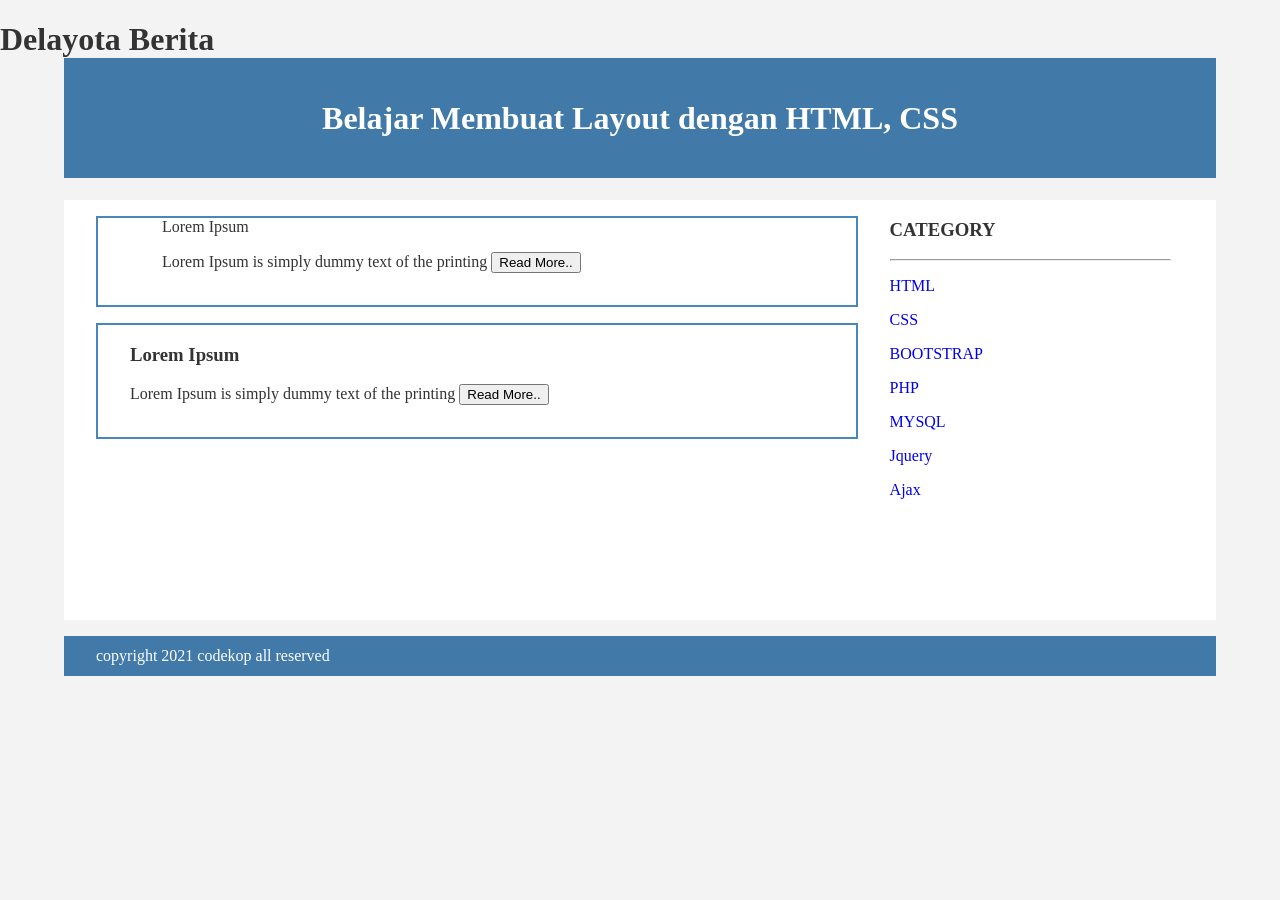
==== index.html @ 11aff7d3 "Update index.html" ====
<!DOCTYPE HTML>
<HTML>
  <head>
	  <title>Delayota</title>
    <link rel="stylesheet" href="style.css">
  </head>
  <body>
    <H1>
      Delayota Berita
    <div class="header">
		<div class="jarak"
		    <h2>Belajar Membuat Layout dengan HTML, CSS</h2>
           </div>
      
      <div class="content">
              <div class="jarak">
                      <!-- kiri -->
                      <div class="kiri">
                              <!--blog-->
                              <div class="border">
                                      <div class="jarak"
                                              <h3>Lorem Ipsum</h3>
                                              <p>Lorem Ipsum is simply dummy text of the printing
                                              <button class="btn">Read More..</button>
                
                                      </div>
                              </div>
                              <!-- end blog -->
                              <!-- blog -->
                              <div class="border"
                                      <div class="jarak">
                                              <h3>Lorem Ipsum</h3>
                                              <p>Lorem Ipsum is simply dummy text of the printing
                                              <button class="btn">Read More..</button>
                                      </div>
                              </div>
                              <!-- end blog -->
                      </div>
                      <!-- kiri -->
                      <!-- kanan -->
                      <div class="kanan">
                              <div class="jarak">
                                      <h3>CATEGORY</h3>
                                      <hr/>
                                      <p><a href="#" class="undecor">HTML</a></p>
                                      <p><a href="#" class="undecor">CSS</a></p>
                                      <p><a href="#" class="undecor">BOOTSTRAP</a></p>
                                      <p><a href="#" class="undecor">PHP</a></p>
                                      <p><a href="#" class="undecor">MYSQL</a></p>
                                      <p><a href="#" class="undecor">Jquery</a></p>
                                      <p><a href="#" class="undecor">Ajax</a></p>
                              </div>
                      </div>
                      <!-- kanan -->
              </div>
      </div>
      <div class="footer">
              <div class="jarak">
                      <p>copyright 2021 codekop all reserved</p>
              </div>
      </div>
               



</HTML<>
---- style.css ----
body{
    background:#f3f3f3;
    color:#333;
    width:100%;
    font-family:sanss-serif;
    margin:0 auto;
}

.header{
    width:90%;
    margin:auto;
    height:120px;
    line-height:120px;
    background:#417aa8;
    color:#fff;
    text-align: center;
}
.jarak{
    padding:0 2pc;
}
.menu{
    background-color:#417aa8;
    height:50px;
    line-height:50px;
    position:relative;
    width:90%;
    margin:0 auto;
    padding:0 auto;
}
.menu ul {
    list-style:none;
}
.menu ul li a {
    float:left;
    width:70px;
    dsiplay:block;
    text-align:center;
    color:#FFF;
    text-decoration: none;
}
.menu ul li a:hover {
    background-color:#4b88bb;
    display:block;
}
.content{
    width:90%;
    margin:auto;
    height:420px;
    padding: 0.1px;
    background:#fff;
    color:#333;
}
.border{
    border: 2px solid #4887b9;
    margin-top: 1pc;
    padding-bottom:1pc;
    padding-left:2pc;
    padding-right:2pc;

}
.kiri{
    width:70%;
    float:left;
    margin:auto;
    background:#fff;
    height:420px;
}
.kanan{
    width: 30%;
    float:left;
    margin:auto;
    background:#fff;
    height:420px;
}
.undecor{
    text-decoration:none;
}
.footer {
    width:90%;
    margin:auto;
    height:40px;
    line-height:40px;
    background: #417aa8;
    color:#fff;
    margin-bottom: 1pc;

}
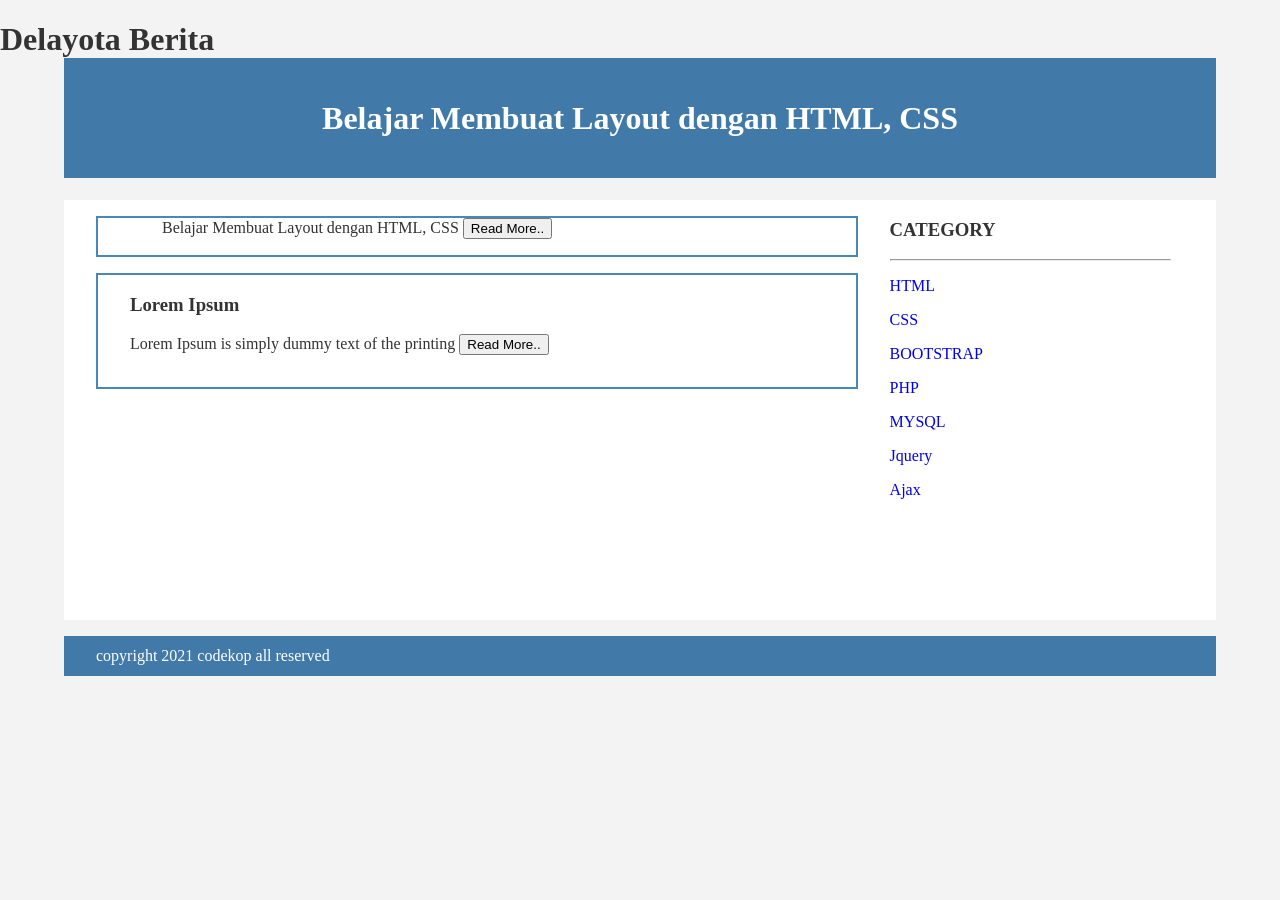
==== commit eb3e2ff5: "Update index.html" ====
--- a/index.html
+++ b/index.html
@@ -19,8 +19,7 @@
                               <!--blog-->
                               <div class="border">
                                       <div class="jarak"
-                                              <h3>Lorem Ipsum</h3>
-                                              <p>Lorem Ipsum is simply dummy text of the printing
+                                                <h2>Belajar Membuat Layout dengan HTML, CSS</h2>
                                               <button class="btn">Read More..</button>
                 
                                       </div>
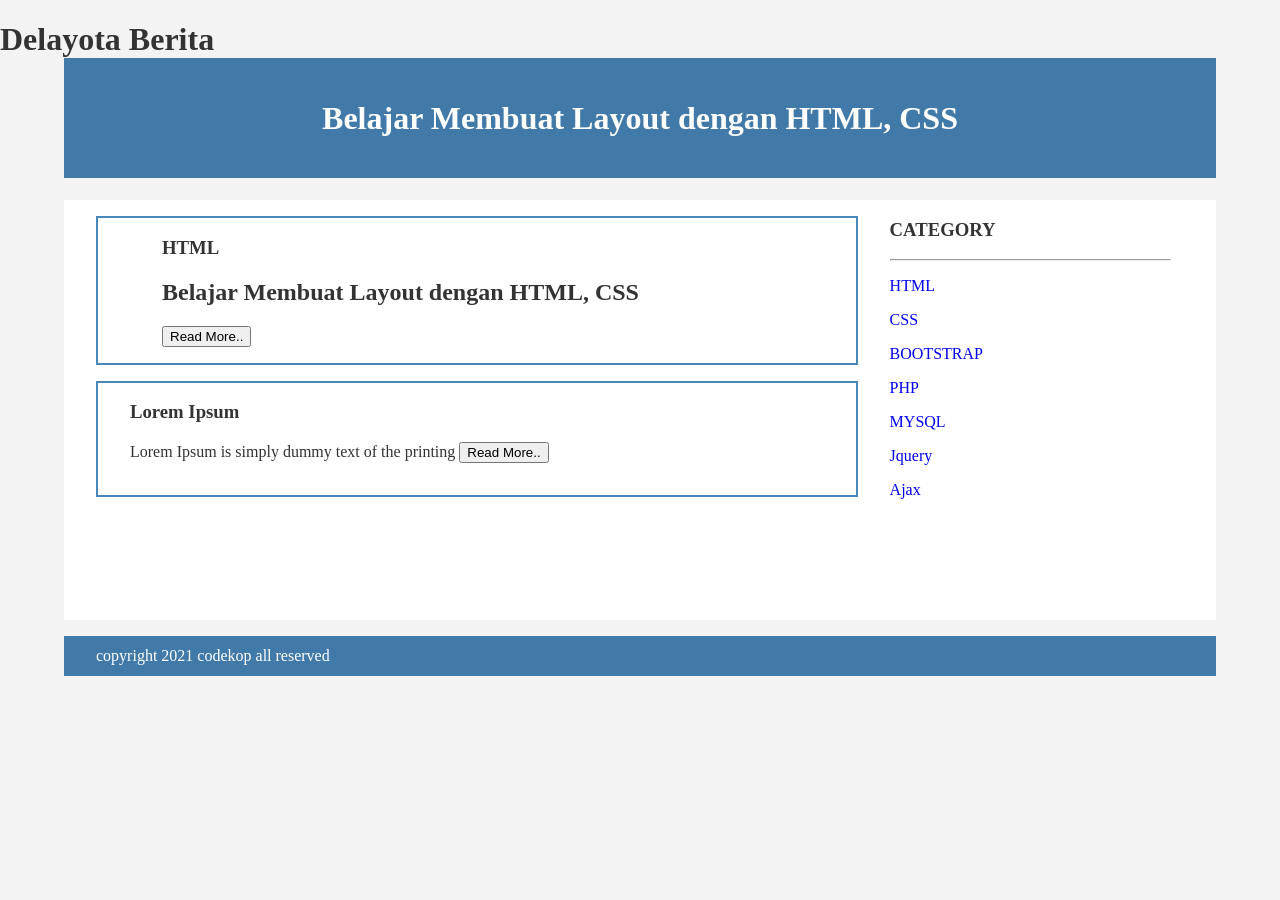
==== commit 7155dca3: "Update index.html" ====
--- a/index.html
+++ b/index.html
@@ -18,7 +18,8 @@
                       <div class="kiri">
                               <!--blog-->
                               <div class="border">
-                                      <div class="jarak"
+                                      <div class="jarak">
+										        <h3>HTML</h3>
                                                 <h2>Belajar Membuat Layout dengan HTML, CSS</h2>
                                               <button class="btn">Read More..</button>
                 
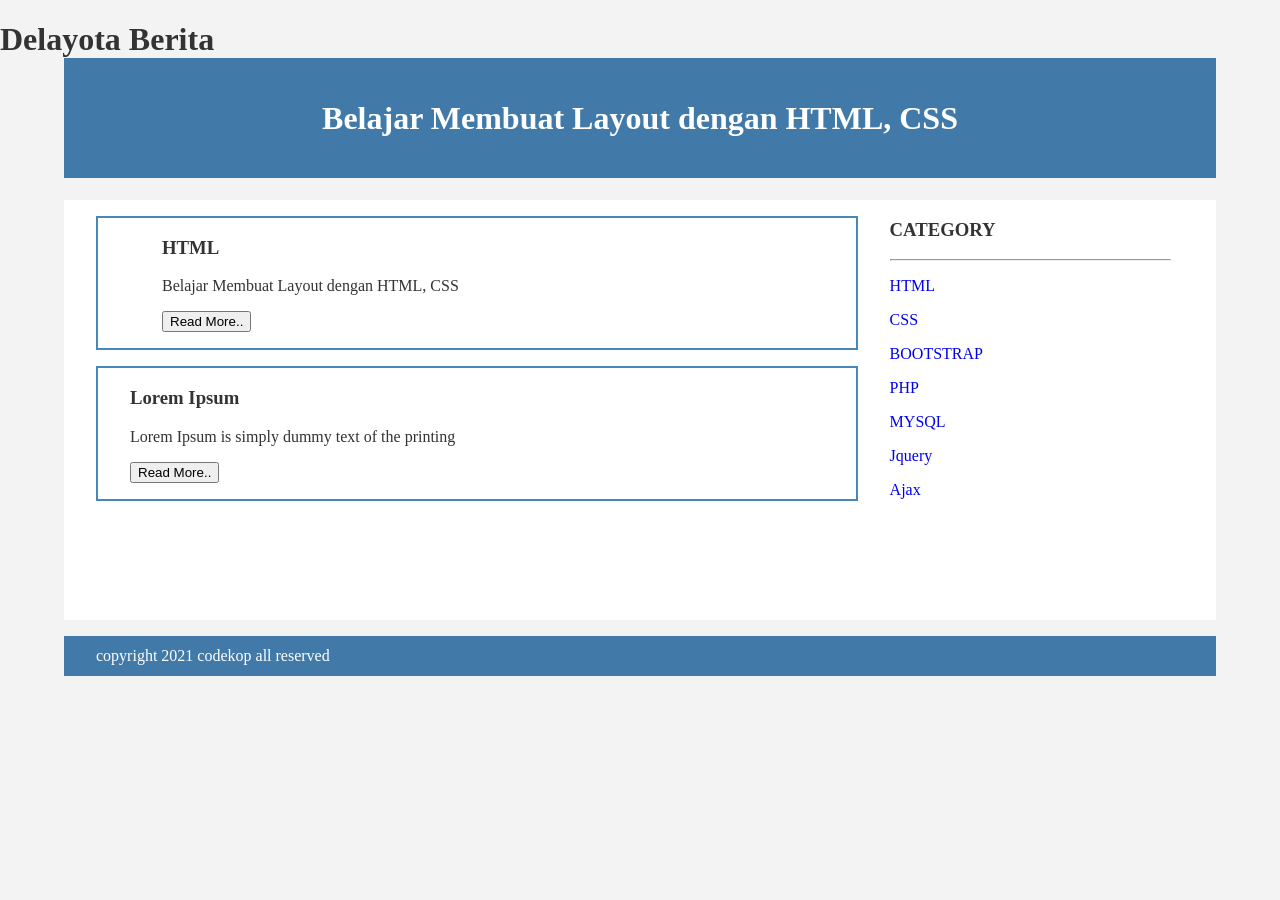
==== commit ae9f8982: "Update index.html" ====
--- a/index.html
+++ b/index.html
@@ -20,7 +20,7 @@
                               <div class="border">
                                       <div class="jarak">
 										        <h3>HTML</h3>
-                                                <h2>Belajar Membuat Layout dengan HTML, CSS</h2>
+                                                <p>Belajar Membuat Layout dengan HTML, CSS</p>
                                               <button class="btn">Read More..</button>
                 
                                       </div>
@@ -30,7 +30,7 @@
                               <div class="border"
                                       <div class="jarak">
                                               <h3>Lorem Ipsum</h3>
-                                              <p>Lorem Ipsum is simply dummy text of the printing
+                                              <p>Lorem Ipsum is simply dummy text of the printing</p>
                                               <button class="btn">Read More..</button>
                                       </div>
                               </div>
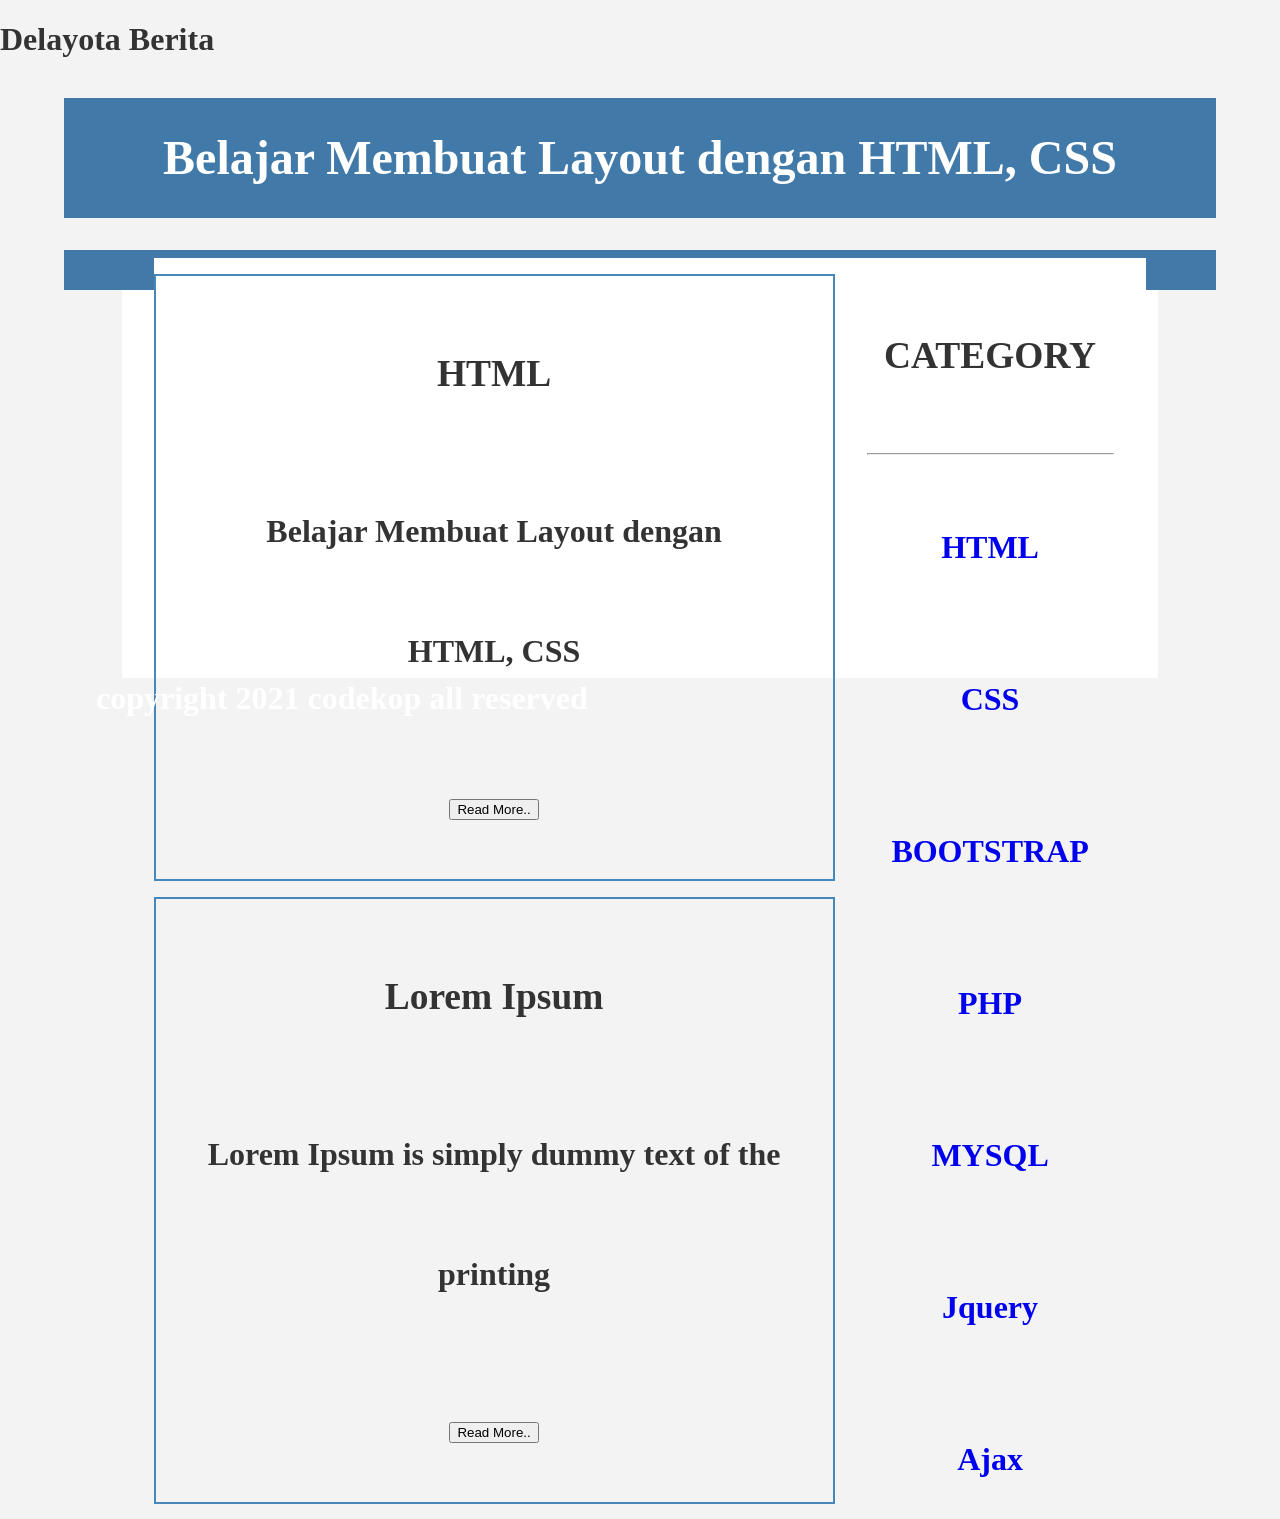
==== commit f4cbca9a: "Update index.html" ====
--- a/index.html
+++ b/index.html
@@ -8,7 +8,7 @@
     <H1>
       Delayota Berita
     <div class="header">
-		<div class="jarak"
+		<div class="jarak">
 		    <h2>Belajar Membuat Layout dengan HTML, CSS</h2>
            </div>
       
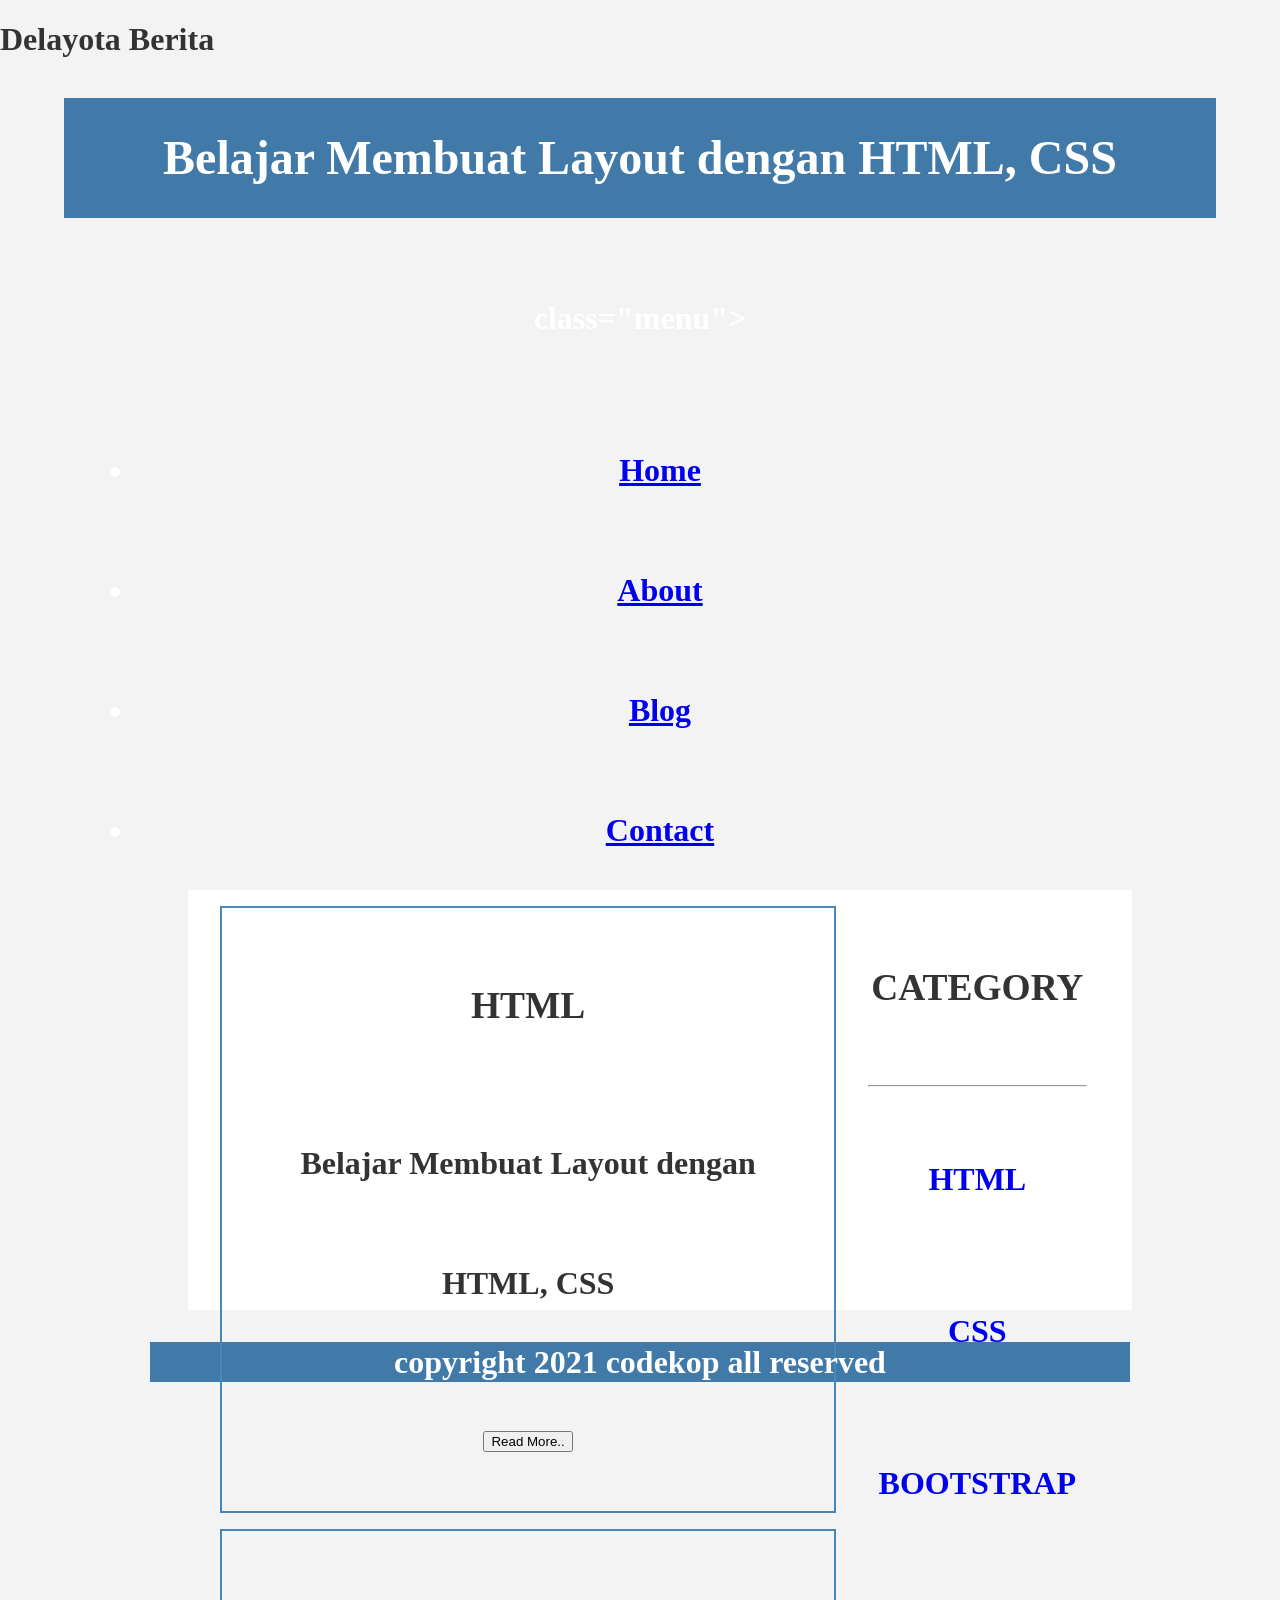
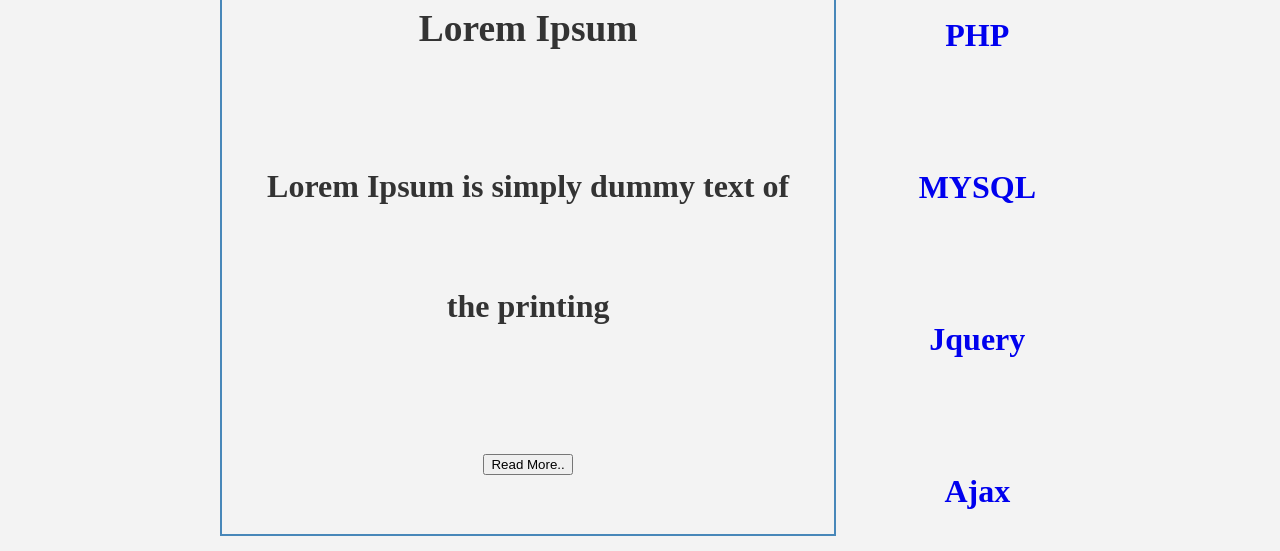
==== commit a25ccce3: "Update index.html" ====
--- a/index.html
+++ b/index.html
@@ -10,9 +10,13 @@
     <div class="header">
 		<div class="jarak">
 		    <h2>Belajar Membuat Layout dengan HTML, CSS</h2>
-           </div>
-      
-      <div class="content">
+    <div> class="menu">
+		     <ul>
+				    <li><a href="#">Home</a></li>
+				    <li><a href="#">About</a></li>
+				    <li><a href="#">Blog</a></li>
+				    <li><a href="#">Contact</a></li>
+ <div class="content">
               <div class="jarak">
                       <!-- kiri -->
                       <div class="kiri">
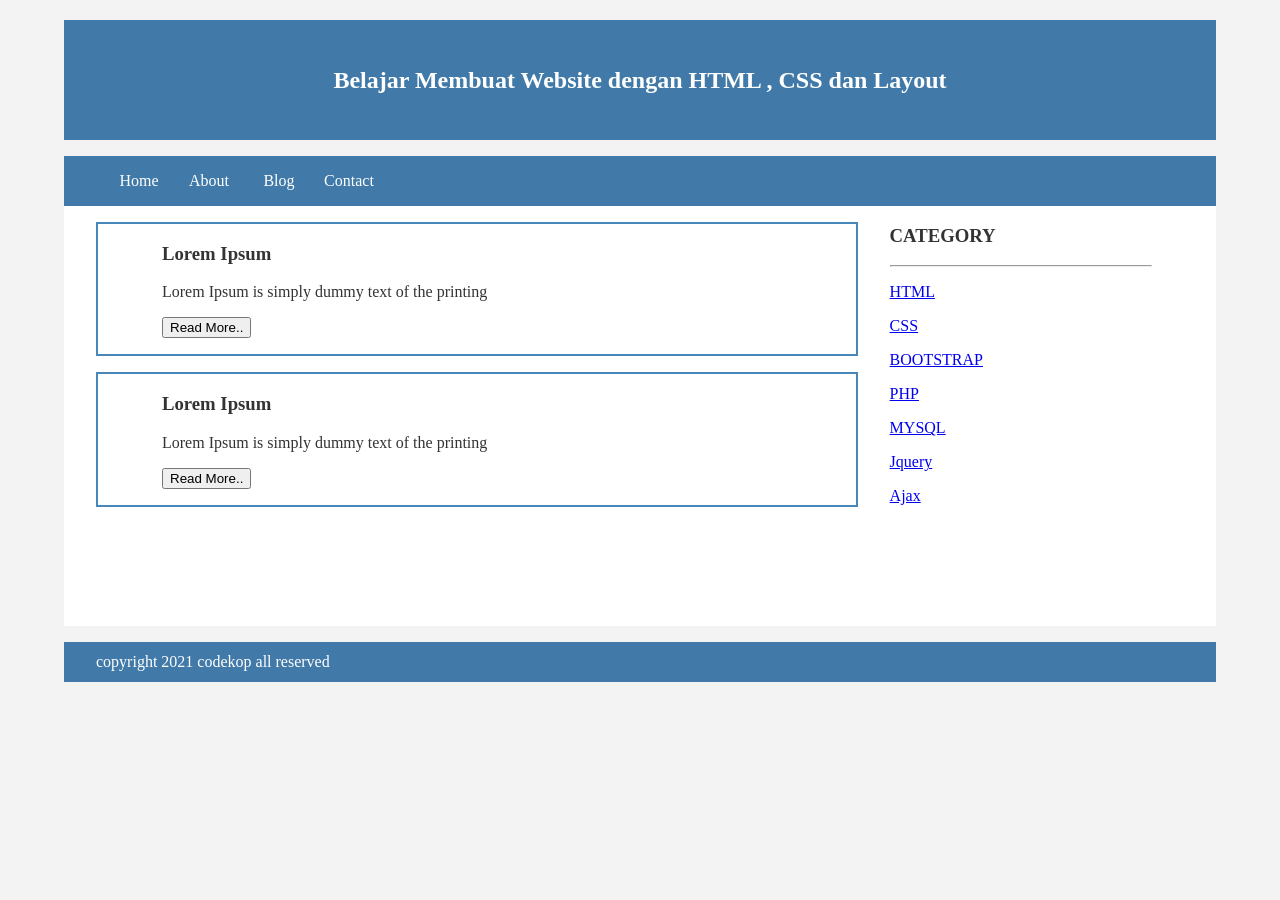
==== commit 17cfccd4: "Update index.html" ====
--- a/index.html
+++ b/index.html
@@ -1,70 +1,67 @@
-<!DOCTYPE HTML>
-<HTML>
+<!Doctype HTML>
+<html>
   <head>
-	  <title>Delayota</title>
-    <link rel="stylesheet" href="style.css">
+<title> DERITA </title>
+ <link rel="stylesheet" href="style.css"></link>
   </head>
   <body>
-    <H1>
-      Delayota Berita
-    <div class="header">
-		<div class="jarak">
-		    <h2>Belajar Membuat Layout dengan HTML, CSS</h2>
-    <div> class="menu">
-		     <ul>
-				    <li><a href="#">Home</a></li>
-				    <li><a href="#">About</a></li>
-				    <li><a href="#">Blog</a></li>
-				    <li><a href="#">Contact</a></li>
- <div class="content">
-              <div class="jarak">
-                      <!-- kiri -->
-                      <div class="kiri">
-                              <!--blog-->
-                              <div class="border">
-                                      <div class="jarak">
-										        <h3>HTML</h3>
-                                                <p>Belajar Membuat Layout dengan HTML, CSS</p>
-                                              <button class="btn">Read More..</button>
-                
-                                      </div>
-                              </div>
-                              <!-- end blog -->
-                              <!-- blog -->
-                              <div class="border"
-                                      <div class="jarak">
-                                              <h3>Lorem Ipsum</h3>
-                                              <p>Lorem Ipsum is simply dummy text of the printing</p>
-                                              <button class="btn">Read More..</button>
-                                      </div>
-                              </div>
-                              <!-- end blog -->
-                      </div>
-                      <!-- kiri -->
-                      <!-- kanan -->
-                      <div class="kanan">
-                              <div class="jarak">
-                                      <h3>CATEGORY</h3>
-                                      <hr/>
-                                      <p><a href="#" class="undecor">HTML</a></p>
-                                      <p><a href="#" class="undecor">CSS</a></p>
-                                      <p><a href="#" class="undecor">BOOTSTRAP</a></p>
-                                      <p><a href="#" class="undecor">PHP</a></p>
-                                      <p><a href="#" class="undecor">MYSQL</a></p>
-                                      <p><a href="#" class="undecor">Jquery</a></p>
-                                      <p><a href="#" class="undecor">Ajax</a></p>
-                              </div>
-                      </div>
-                      <!-- kanan -->
-              </div>
-      </div>
-      <div class="footer">
-              <div class="jarak">
-                      <p>copyright 2021 codekop all reserved</p>
-              </div>
-      </div>
-               
+ <div class="header">
+<div class="jarak">
+ <h2>Belajar Membuat Website dengan HTML , CSS dan Layout</h2>
+   </div>
+  </div>
+<div class="menu">
+<ul>
+<li><a href="index.html">Home</a></li>
+<li><a href="about.html">About</a></li>
+<li><a href="#">Blog</a></li>
+            <li><a href="#">Contact</a></li>
+</ul>
+</div>
 
-
-
-</HTML<>
+<div class="content">
+   <div class="jarak">
+<!--kiri-->
+<div class="kiri">
+<!--blog-->
+<div class="border">
+<div class="jarak">
+    <h3>Lorem Ipsum</h3>
+    <p>Lorem Ipsum is simply dummy text of the printing</p>
+      <button class="btn">Read More..</button>
+</div>
+</div>
+<!--end blog-->
+<!--blog-->
+              <div class="border">
+<div class="jarak">
+    <h3>Lorem Ipsum</h3>
+    <p>Lorem Ipsum is simply dummy text of the printing</p>
+      <button class="btn">Read More..</button>
+   </div>
+</div>
+<!--end blog-->
+</div>
+<!--kiri-->
+<!--kanan-->
+<div class="kanan">
+<div class="jarak">
+<h3>CATEGORY</h3>
+<hr/>
+<p><a href="#" class="undercor">HTML</a></p>
+<p><a href="#" class="undercor">CSS</a></p>
+<p><a href="#" class="undercor">BOOTSTRAP</a></p>
+<p><a href="#" class="undercor">PHP</a></p>
+<p><a href="#" class="undercor">MYSQL</a></p>
+<p><a href="#" class="undercor">Jquery</a></p>
+<p><a href="#" class="undercor">Ajax</a></p>
+</div>
+</div>
+<!--kanan-->
+ </div>
+</div>
+<div class="footer">
+<div class="jarak">
+   <p>copyright 2021 codekop all reserved</p>
+</div>
+</div>
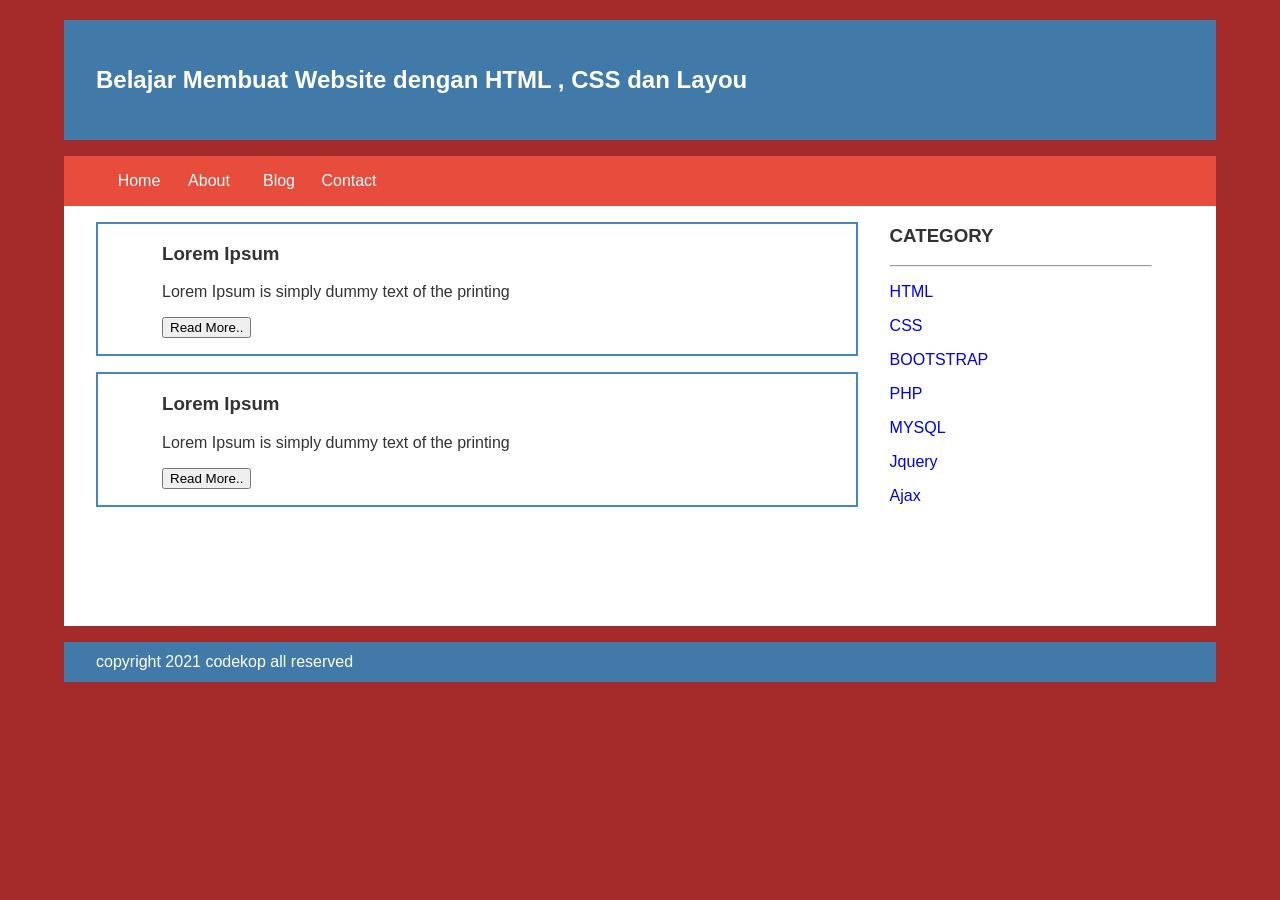
==== commit 1f6a4354: "Update index.html" ====
--- a/index.html
+++ b/index.html
@@ -7,7 +7,7 @@
   <body>
  <div class="header">
 <div class="jarak">
- <h2>Belajar Membuat Website dengan HTML , CSS dan Layout</h2>
+ <h2>Belajar Membuat Website dengan HTML , CSS dan Layou</h2>
    </div>
   </div>
 <div class="menu">
--- a/style.css
+++ b/style.css
@@ -1,11 +1,10 @@
 body{
-    background:#f3f3f3;
+    background:#A52A2A;
     color:#333;
     width:100%;
-    font-family:sanss-serif;
+    font-family:sans-serif;
     margin:0 auto;
 }
-
 .header{
     width:90%;
     margin:auto;
@@ -13,13 +12,12 @@
     line-height:120px;
     background:#417aa8;
     color:#fff;
-    text-align: center;
 }
 .jarak{
     padding:0 2pc;
 }
 .menu{
-    background-color:#417aa8;
+    background-color:#E74C3C;
     height:50px;
     line-height:50px;
     position:relative;
@@ -33,10 +31,10 @@
 .menu ul li a {
     float:left;
     width:70px;
-    dsiplay:block;
+    display:block;
     text-align:center;
     color:#FFF;
-    text-decoration: none;
+    text-decoration:none;
 }
 .menu ul li a:hover {
     background-color:#4b88bb;
@@ -46,17 +44,16 @@
     width:90%;
     margin:auto;
     height:420px;
-    padding: 0.1px;
+    padding:0.1px;
     background:#fff;
     color:#333;
 }
 .border{
-    border: 2px solid #4887b9;
-    margin-top: 1pc;
+    border:2px solid #4887b9;
+    margin-top:1pc;
     padding-bottom:1pc;
     padding-left:2pc;
     padding-right:2pc;
-
 }
 .kiri{
     width:70%;
@@ -66,24 +63,22 @@
     height:420px;
 }
 .kanan{
-    width: 30%;
+    width:30%;
     float:left;
     margin:auto;
     background:#fff;
     height:420px;
 }
-.undecor{
+.undercor{
     text-decoration:none;
 }
-.footer {
+.footer{
     width:90%;
     margin:auto;
     height:40px;
     line-height:40px;
-    background: #417aa8;
+    background:#417aa8;
     color:#fff;
     margin-bottom: 1pc;
-
 }
 
- 
